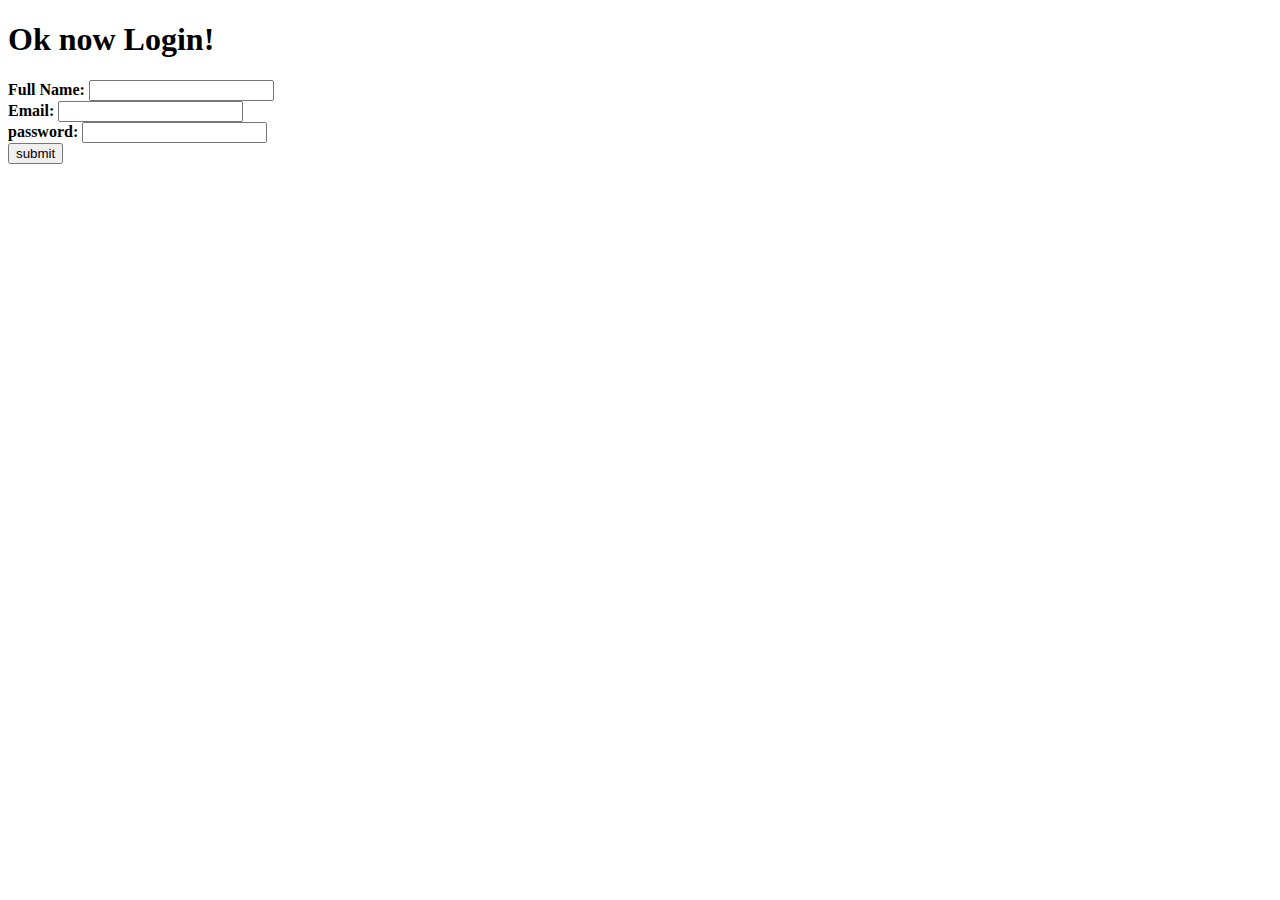
==== login.html @ 46327c08 "adding the file" ====
<!DOCTYPE html>
<html lang="en">
<head>
    <meta charset="UTF-8">
    <meta name="viewport" content="width=device-width, initial-scale=1.0">
    <title>Login!</title>
</head>
<body>
    <h1>Ok now Login!</h1>
    <form action="">
        <label for="name"> <b>Full Name:</b></label>
        <input type="text" name="name" id="name"> <br>
        <label for="mail"><b>Email:</b></label>
        <input type="email" name="email" id="mail"><br>
        <label for="pass"><b>password:</b></label>
        <input type="password" name="password" id="pass" ><br>
        <a href="Menu.html" target="_blank">
            <button type="button">submit</button>
        </a>
    </form>
</body>
</html>
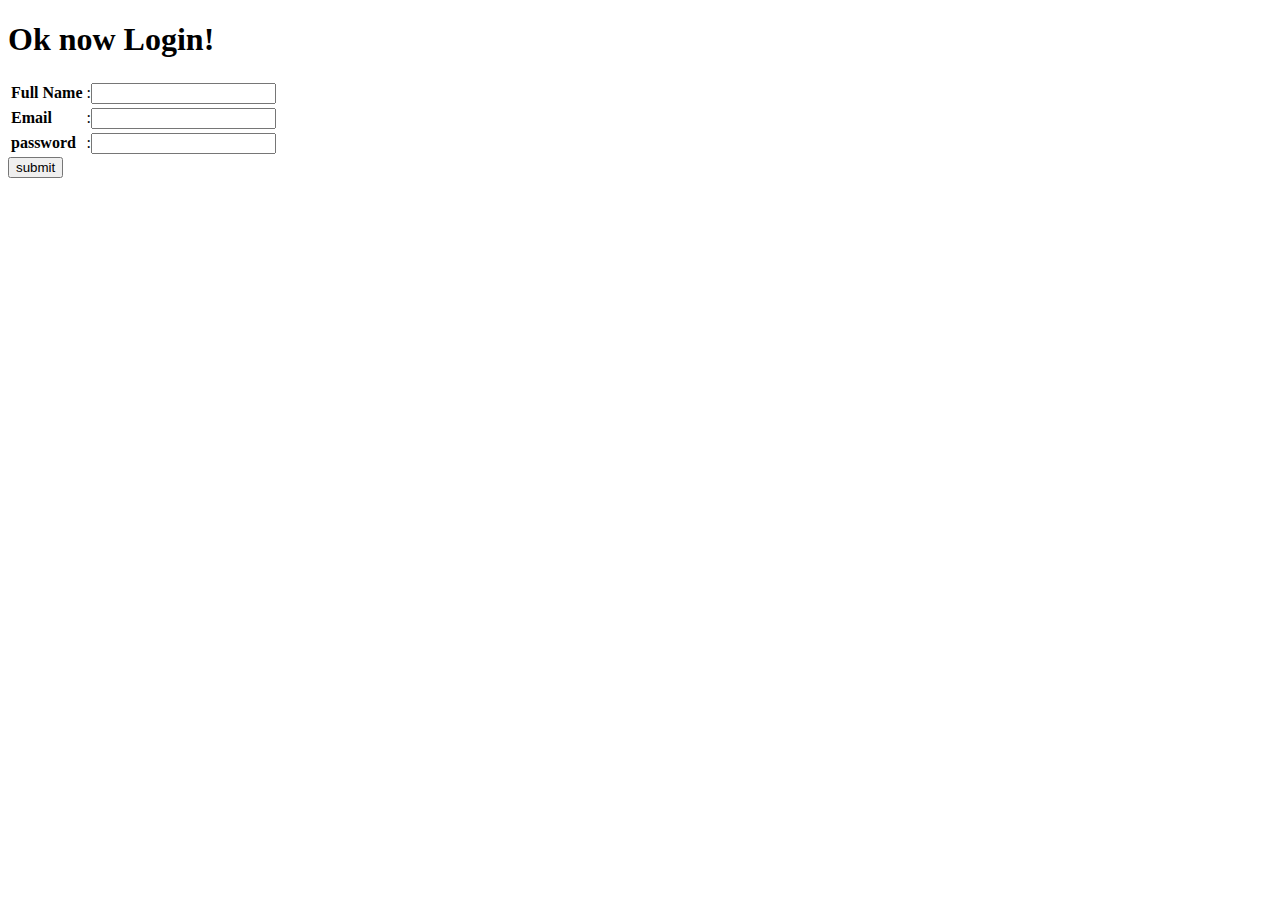
==== commit 8fc1802b: "editing the html file" ====
--- a/login.html
+++ b/login.html
@@ -8,12 +8,24 @@
 <body>
     <h1>Ok now Login!</h1>
     <form action="">
-        <label for="name"> <b>Full Name:</b></label>
-        <input type="text" name="name" id="name"> <br>
-        <label for="mail"><b>Email:</b></label>
-        <input type="email" name="email" id="mail"><br>
-        <label for="pass"><b>password:</b></label>
-        <input type="password" name="password" id="pass" ><br>
+        <table>
+            <tbody>
+                <tr>
+                    <td> <label for="name"> <b>Full Name</b></label></td>
+                    <td> :<input type="text" name="name" id="name"> </td>
+                </tr>
+                <tr>
+                    <td>  <label for="mail"><b>Email</b></label></td>
+                    <td>
+                        :<input type="email" name="email" id="mail"></td>
+                </tr>
+                <tr>
+                    <td>        <label for="pass"><b>password</b></label>
+                    </td>
+                    <td> :<input type="password" name="password" id="pass" ></td>
+                </tr>
+            </tbody>
+        </table>
         <a href="Menu.html" target="_blank">
             <button type="button">submit</button>
         </a>
